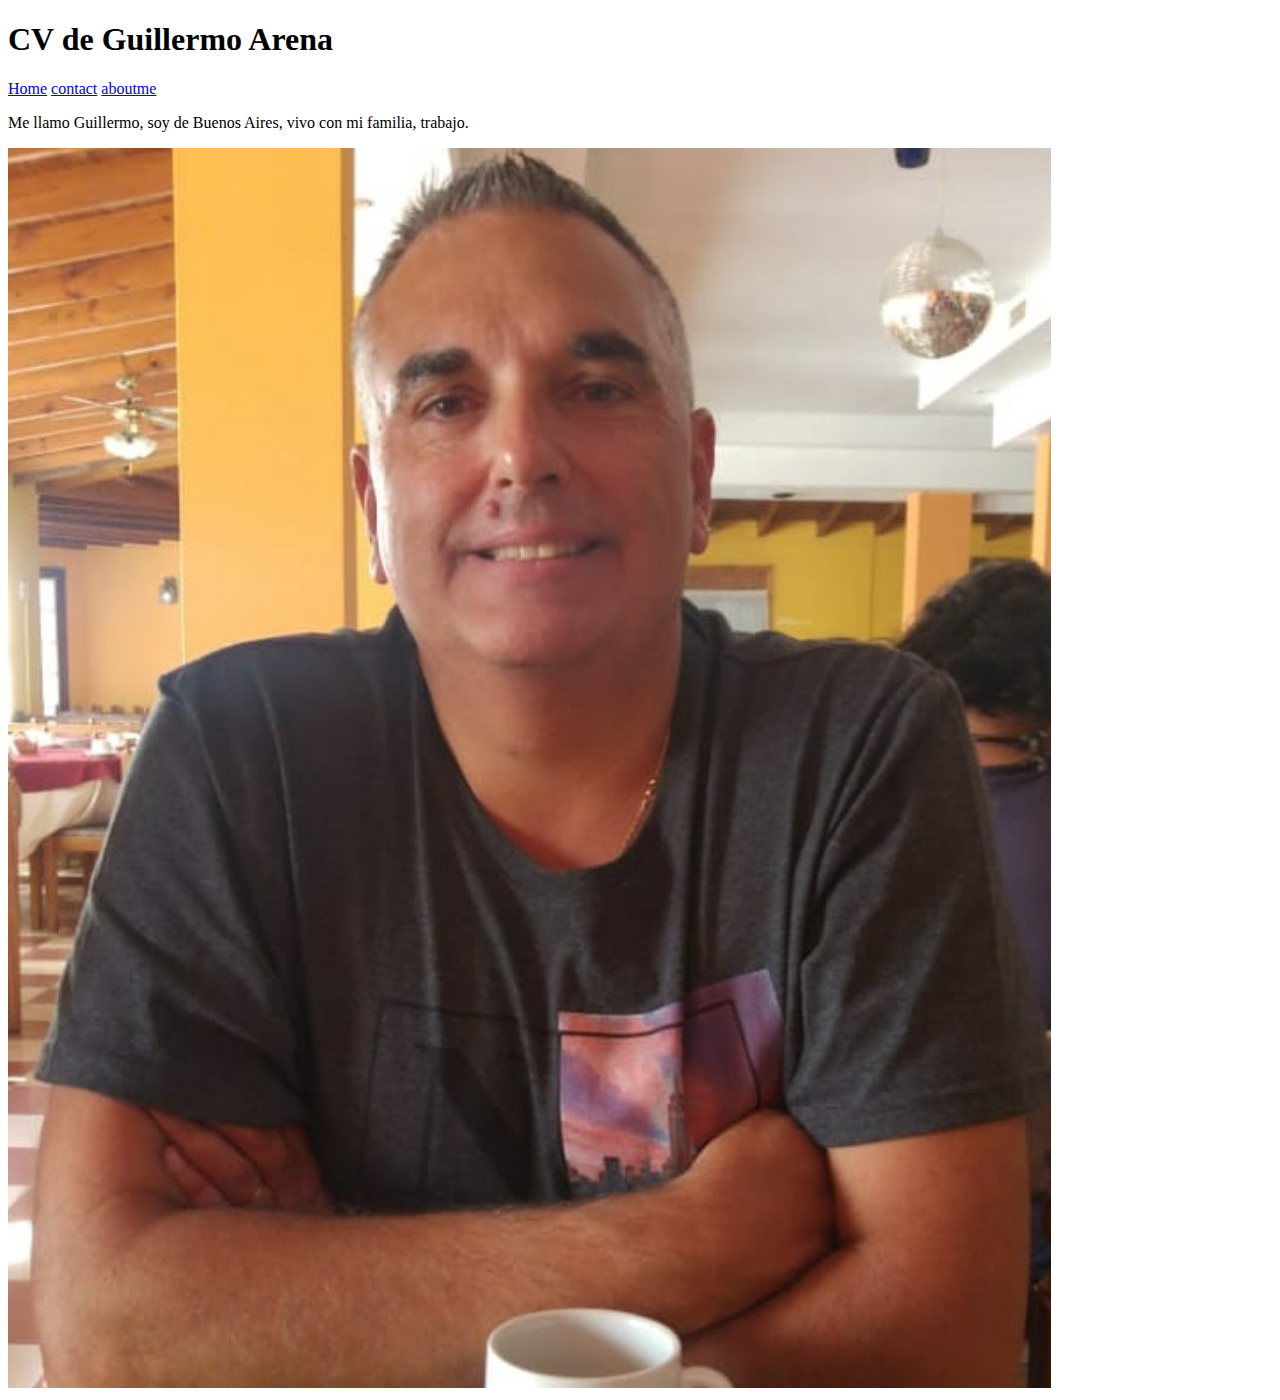
==== index.html @ 66122c0c "update index" ====
<!DOCTYPE html>
<html lang="en">
<head>
    <meta charset="UTF-8">
    <meta http-equiv="X-UA-Compatible" content="IE=edge">
    <meta name="viewport" content="width=device-width, initial-scale=1.0">
    <title>CV de Guillermo Arena</title>
    <link rel="stylesheet" href="style/main.css">
</head>
<body>
    <h1 id="main-title" class="title">CV de Guillermo Arena</h1>

    <div>
        <a href="#">Home</a>
        <a href="./contact.html">contact</a>
        <a href="./aboutme.html">aboutme</a>
    </div>

    <p class="negrita">Me llamo Guillermo, soy de Buenos Aires, vivo con mi familia, trabajo.</p>

    <img src="assets/foto-guillermo.jpg" alt="mi_logo" id="foto-guillermo">
</body>
</html>
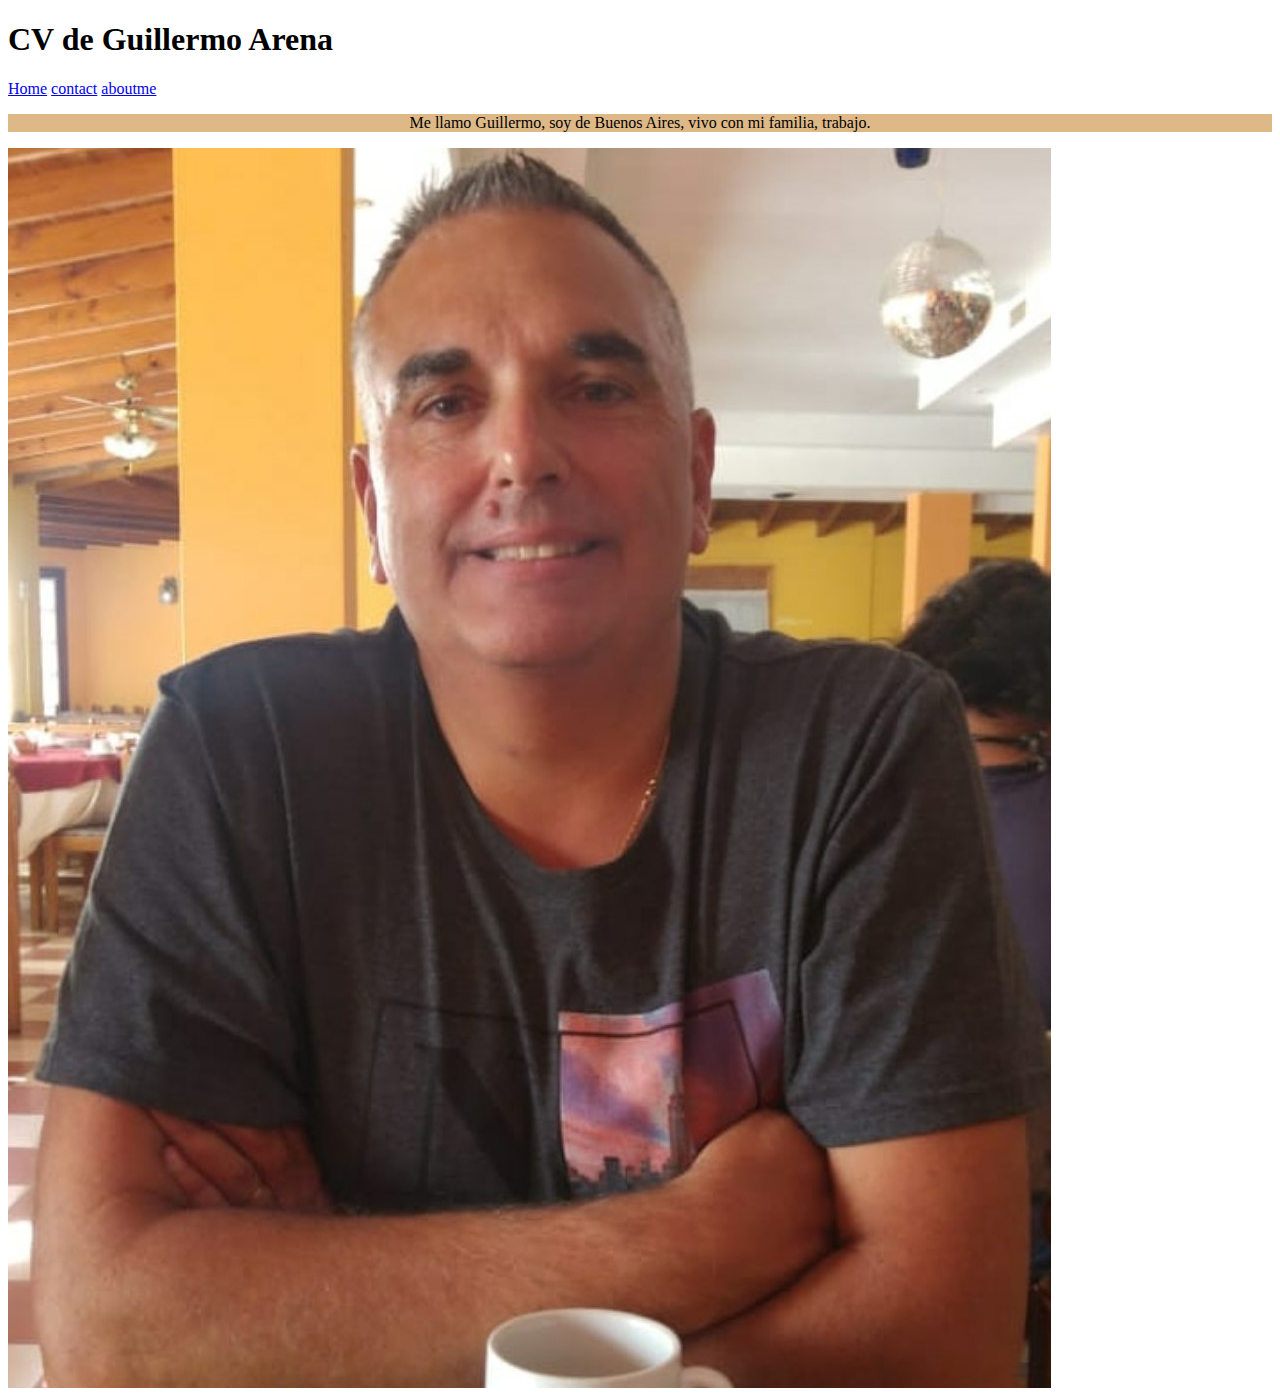
==== commit 3b31b8d6: "update stylo" ====
--- a/index.html
+++ b/index.html
@@ -4,8 +4,9 @@
     <meta charset="UTF-8">
     <meta http-equiv="X-UA-Compatible" content="IE=edge">
     <meta name="viewport" content="width=device-width, initial-scale=1.0">
+    <link rel="stylesheet" href="style.css">
     <title>CV de Guillermo Arena</title>
-    <link rel="stylesheet" href="style/main.css">
+    
 </head>
 <body>
     <h1 id="main-title" class="title">CV de Guillermo Arena</h1>
@@ -16,7 +17,7 @@
         <a href="./aboutme.html">aboutme</a>
     </div>
 
-    <p class="negrita">Me llamo Guillermo, soy de Buenos Aires, vivo con mi familia, trabajo.</p>
+    <p>Me llamo Guillermo, soy de Buenos Aires, vivo con mi familia, trabajo.</p>
 
     <img src="assets/foto-guillermo.jpg" alt="mi_logo" id="foto-guillermo">
 </body>
--- a/style.css
+++ b/style.css
@@ -0,0 +1,8 @@
+title{
+    font-size: 50px;
+    text-align: center;
+}
+body>p{
+    background-color:burlywood;
+    text-align: center;
+}